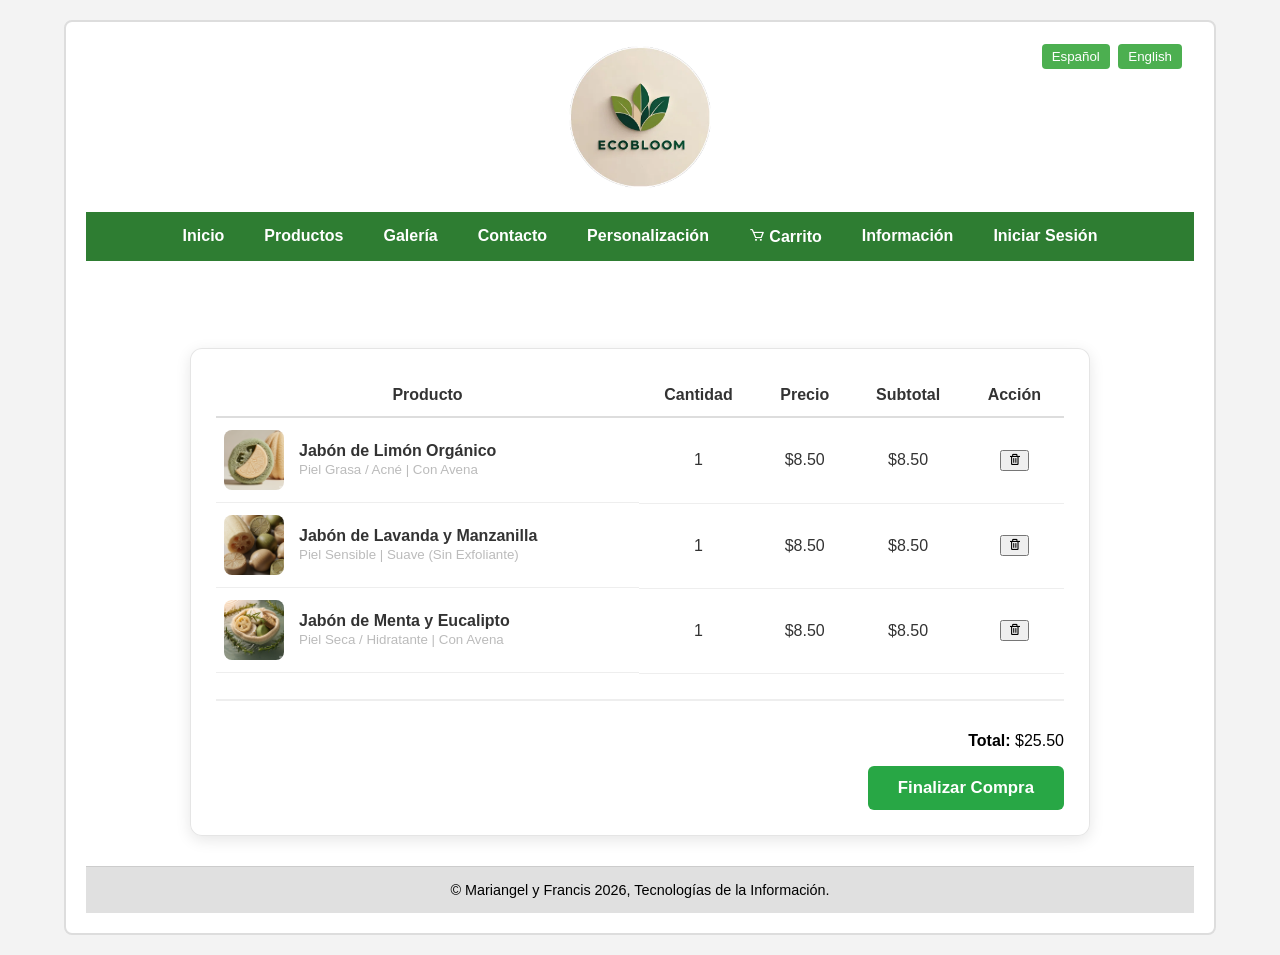
==== Carrito.html @ 9771ce0d "Add files via upload" ====
<!DOCTYPE html>
<html lang="es">
<head>
    <meta charset="UTF-8">
    <meta name="viewport" content="width=device-width, initial-scale=1.0">
    <title>EcoBloom | Carrito de Compras</title>
    <link href='https://unpkg.com/boxicons@2.1.4/css/boxicons.min.css' rel='stylesheet'>
    <link rel="stylesheet" href="css/misestilos.css">
    <link rel="icon" href="res/logoEcoOficial.jpg" type="image/x-icon">
</head>
<body>
    <div id="agrupar">
        <header>
            <img src="res/logoEcoOficial.jpg" alt="EcoBloom Logo" class="logo">

            <!-- Selector de idioma -->
            <div class="idioma-selector">
                <button onclick="cambiarIdioma('es')">Español</button>
                <button onclick="cambiarIdioma('en')">English</button>
            </div>
        </header>

        <!-- Menú de navegación -->
        <nav id="menu">
            <ul>
                <li><a id="inicio" href="index.html">Inicio</a></li>
                <li><a id="productos" href="Productos.html">Productos</a></li>
                <li><a id="galeria" href="Galeria.html">Galería</a></li>
                <li><a id="contacto" href="Contactos.html">Contacto</a></li>
                <li><a id="personalización" href="Personalizacion_Producto.html">Personalización</a></li>
                <li><a id="carrito" href="Carrito.html"><i class='bx bx-cart'></i> Carrito</a></li>
                <li><a id="informacion" href="Informacion.html">Información</a></li>
                <li><a id="login" href="Login.html">Iniciar Sesión</a></li>
            </ul>
        </nav>

        <h1 id="titulo-carrito" style="text-align: center; color: white; margin-top: 20px;">Tu Carrito de Compras</h1>

        <!-- Contenedor principal del Carrito -->
        <div class="carrito-container">
            <table class="tabla-carrito">
                <thead>
                    <tr>
                        <th id="th-producto">Producto</th>
                        <th id="th-cantidad">Cantidad</th>
                        <th id="th-precio">Precio</th>
                        <th id="th-subtotal">Subtotal</th>
                        <th id="th-accion">Acción</th>
                    </tr>
                </thead>
                <!-- Aquí JS insertará automáticamente las filas dinámicas -->
                <tbody></tbody>
            </table>

            <!-- Resumen Total -->
            <div class="resumen-carrito">
                <p><strong id="lbl-total">Total:</strong> <span class="precio-total">$0.00</span></p>
                <button class="btn-finalizar" id="btn-finalizar" onclick="alert('¡Gracias por tu compra!')">Finalizar Compra</button>
            </div>
        </div>

        <!-- Pie de página -->
        <footer id="pie1">
            &copy; Mariangel y Francis 2026, Tecnologías de la Información.
        </footer>
    </div>

    <!-- Scripts -->
    <script src="js/idioma.js"></script>
    <script src="js/carrito.js"></script>
    <script type="text/javascript" src="script.js"></script>
</body>
</html>
---- css/misestilos.css ----
/*----------------------------BASE------------------------*/
* {
    box-sizing: border-box;
    font-family: Arial, sans-serif;
}

body {
    margin: 0;
    padding: 0;
    background-color: #f3f3f3;
}

#agrupar {
    width: 90%;
    max-width: 1200px;
    margin: 20px auto;
    background: white;
    padding: 20px;
    border: 2px solid #ddd;
    border-radius: 8px;
}

/*----------------------------OPTIMIZACIÓN GLOBAL DE IMÁGENES------------------------*/
img {
    max-width: 100%;
    height: auto;
    display: block;
}

.contenedor-banner {
    width: 100%;
    display: flex;
    justify-content: center;
    margin: 20px 0;
}

.img-promo-principal {
    width: 60%;
    border-radius: 8px;
}

.img-beneficio {
    width: 80%;
    margin: 15px auto 0 auto;
    border-radius: 8px;
}

/*----------------------------HEADER Y LOGO------------------------*/
header {
    text-align: center;
    margin-bottom: 20px;
    position: relative;
}

.logo {
    width: 150px;
    margin: auto;
}

.idioma-selector {
    position: absolute;
    top: 0;
    right: 10px;
}

.idioma-selector button {
    padding: 5px 10px;
    margin: 2px;
    cursor: pointer;
    background-color: #4CAF50;
    color: white;
    border: none;
    border-radius: 4px;
}

/* --- ESTILOS DEL MENÚ PARA COMPUTADORAS --- */
#menu ul {
    display: flex;
    justify-content: center; /* Centra los elementos */
    flex-wrap: wrap;
    list-style: none;
    padding: 0;
    margin: 0;
    background-color: #2e7d32; /* Cambia esto por el verde de tu marca */
}

#menu ul li a {
    display: block;
    padding: 15px 20px;
    color: white;
    text-decoration: none;
    font-weight: bold;
    transition: background 0.3s ease;
}

#menu ul li a:hover {
    background-color: #1b5e20; /* Color al pasar el mouse */
}

/* Ocultar el botón de móviles en escritorio */
.menu-toggle {
    display: none;
    background-color: #2e7d32;
    color: white;
    padding: 15px;
    cursor: pointer;
    font-weight: bold;
    font-size: 18px;
    text-align: center;
}

/* --- ESTILOS PARA TABLETS Y CELULARES (Menos de 768px) --- */
@media screen and (max-width: 768px) {
    /* Mostrar el botón de hamburguesa */
    .menu-toggle {
        display: block;
    }

    /* Ocultar la lista por defecto y cambiar a formato vertical */
    #menu ul {
        display: none; 
        flex-direction: column;
        width: 100%;
    }

    /* Clase que se activará con JavaScript para mostrar el menú */
    #menu ul.active {
        display: flex;
    }

    #menu ul li {
        width: 100%;
        text-align: center;
        border-bottom: 1px solid rgba(255, 255, 255, 0.2);
    }
}

/*----------------------------CAJAS DE PAGINA DE INICIO------------------------*/
.caja {
    padding: 15px;
    margin-bottom: 20px;
    border: 1px solid #ccc;
    background: #e6ffe6;
    border-radius: 6px;
}

.flotante {
    width: 48%;
    padding: 15px;
    border: 1px solid #bbb;
    background-color: #f9f9f9;
    margin-bottom: 20px;
    border-radius: 6px;
    text-align: center;
}

.izquierda {
    float: left;
}

.derecha {
    float: right;
}

/*----------------------------CAJA DE CHATBOT------------------------*/
#eb-chat-toggle {
    position: fixed;
    bottom: 25px;
    right: 25px;
    width: 60px;
    height: 60px;
    border-radius: 50%;
    background-color: #2e7d32;
    color: #ffffff;
    border: none;
    font-size: 26px;
    cursor: pointer;
    box-shadow: 0 4px 12px rgba(0, 0, 0, 0.25);
    z-index: 9999;
    transition: transform 0.2s ease, background-color 0.2s ease;
}

#eb-chat-toggle:hover {
    transform: scale(1.08);
    background-color: #1b5e20;
}

#eb-chat-container {
    position: fixed;
    bottom: 95px;
    right: 25px;
    width: 350px;
    max-width: 90vw;
    height: 480px;
    max-height: 80vh;
    background-color: #ffffff;
    border-radius: 16px;
    box-shadow: 0 8px 24px rgba(0, 0, 0, 0.18);
    display: flex;
    flex-direction: column;
    overflow: hidden;
    z-index: 9999;
    font-family: 'Segoe UI', Tahoma, Geneva, Verdana, sans-serif;
    transition: opacity 0.3s ease, transform 0.3s ease;
}

.eb-chat-hidden {
    opacity: 0;
    pointer-events: none;
    transform: translateY(20px);
}

.eb-chat-header {
    background-color: #2e7d32;
    color: #ffffff;
    padding: 14px 18px;
    display: flex;
    justify-content: space-between;
    align-items: center;
    font-size: 16px;
}

.eb-chat-title {
    display: flex;
    align-items: center;
    gap: 8px;
}

.eb-close-btn {
    background: none;
    border: none;
    color: #ffffff;
    font-size: 18px;
    cursor: pointer;
    line-height: 1;
}

.eb-chat-body {
    flex: 1;
    padding: 15px;
    overflow-y: auto;
    display: flex;
    flex-direction: column;
    gap: 10px;
    background-color: #f8f9fa;
}

.eb-msg {
    max-width: 80%;
    padding: 10px 14px;
    border-radius: 14px;
    font-size: 14px;
    line-height: 1.4;
    word-wrap: break-word;
}

.eb-msg-bot {
    background-color: #e8f5e9;
    color: #1b5e20;
    align-self: flex-start;
    border-bottom-left-radius: 2px;
}

.eb-msg-user {
    background-color: #2e7d32;
    color: #ffffff;
    align-self: flex-end;
    border-bottom-right-radius: 2px;
}

.eb-chat-input {
    display: flex;
    padding: 10px;
    background-color: #ffffff;
    border-top: 1px solid #eeeeee;
    gap: 8px;
}

.eb-chat-input input {
    flex: 1;
    border: 1px solid #cccccc;
    border-radius: 20px;
    padding: 8px 14px;
    font-size: 14px;
    outline: none;
}

.eb-chat-input button {
    background-color: #2e7d32;
    color: #ffffff;
    border: none;
    border-radius: 50%;
    width: 36px;
    height: 36px;
    cursor: pointer;
    display: flex;
    align-items: center;
    justify-content: center;
}

/*----------------------------ESTILOS DEL CARRITO------------------------*/
.carrito-container {
    max-width: 900px;
    margin: 30px auto;
    padding: 25px;
    background-color: rgba(255, 255, 255, 0.95);
    border: 1px solid rgba(0, 0, 0, 0.1);
    border-radius: 12px;
    box-shadow: 0 4px 15px rgba(0, 0, 0, 0.1);
}

.tabla-carrito {
    width: 100%;
    border-collapse: collapse;
    color: #333;
    text-align: center;
}

.tabla-carrito th {
    padding: 12px;
    font-size: 1rem;
    border-bottom: 2px solid #ddd;
}

.tabla-carrito td {
    padding: 12px 8px;
    border-bottom: 1px solid #eee;
    vertical-align: middle;
}

.prod-info {
    display: flex;
    align-items: center;
    gap: 15px;
    text-align: left;
}

.prod-info img {
    width: 60px;
    height: 60px;
    object-fit: cover;
    border-radius: 8px;
}

.resumen-carrito {
    margin-top: 25px;
    padding-top: 15px;
    border-top: 2px solid #eee;
    text-align: right;
}

.btn-finalizar {
    background-color: #28a745;
    color: #ffffff;
    border: none;
    padding: 12px 30px;
    font-size: 1.05rem;
    font-weight: bold;
    border-radius: 6px;
    cursor: pointer;
}

/*----------------------------CONTENEDOR PERSONALIZACIÓN------------------------*/
.contenedor-producto {
    display: flex;
    gap: 30px;
    align-items: stretch;
    padding: 20px 0;
}

.bloque-ra, 
.bloque-personalizador {
    flex: 1;
    border: 1px solid #ddd;
    padding: 20px;
    border-radius: 10px;
    background-color: #fff;
}

.bloque-ra {
    text-align: center;
}

.img-qr {
    width: 200px;
    max-width: 100%;
    margin: 15px auto;
}

.nota-ra {
    font-size: 0.9em;
    color: #555;
}

.campo-select {
    width: 100%;
    padding: 12px;
    margin: 8px 0 15px 0;
    border: 1px solid #ccc;
    border-radius: 6px;
    font-size: 1rem;
}

.grupo-radio {
    display: flex;
    flex-direction: column;
    gap: 10px;
    margin: 10px 0 20px 0;
}

.grupo-radio label {
    display: flex;
    align-items: center;
    gap: 8px;
    cursor: pointer;
}

.btn-personalizar {
    background-color: #28a745;
    color: white;
    border: none;
    padding: 14px 20px;
    font-size: 1rem;
    font-weight: bold;
    border-radius: 6px;
    cursor: pointer;
    width: 100%;
}

/*----------------------------PIE DE PÁGINA------------------------*/
#pie1 {
    clear: both;
    text-align: center;
    padding: 15px;
    margin-top: 30px;
    border-top: 1px solid #ccc;
    font-size: 0.9em;
    background: #e0e0e0;
}

/* ==========================================================================
   ADAPTACIÓN RESPONSIVA (TABLETS Y CELULARES)
   ========================================================================== */

@media screen and (max-width: 768px) {
    #agrupar {
        width: 96%;
        padding: 12px;
        margin: 10px auto;
    }

    header {
        display: flex;
        flex-direction: column;
        align-items: center;
        gap: 10px;
    }

    .idioma-selector {
        position: static;
    }

    /* Mostrar Botón de Menú */
    #menu-toggle {
        display: flex;
        align-items: center;
        justify-content: space-between;
    }

    /* MENÚ DESPLEGABLE EN MÓVIL (OCULTO POR DEFECTO) */
    #menu ul {
        display: flex;
        flex-direction: column;
        width: 100%;
        max-height: 0;
        overflow: hidden;
        visibility: hidden;
        opacity: 0;
        transition: max-height 0.3s ease-in-out, opacity 0.2s ease-in-out, visibility 0.2s;
        border-radius: 0 0 6px 6px;
    }

    /* MENÚ ABIERTO POR JAVASCRIPT */
    #menu ul.menu-abierto {
        max-height: 500px;
        visibility: visible;
        opacity: 1;
    }

    #menu ul li {
        width: 100%;
        border-top: 1px solid rgba(255, 255, 255, 0.2);
    }

    #menu ul li a {
        padding: 15px 20px;
        text-align: left;
        font-size: 1rem;
    }

    /* Cajas flotantes a 1 columna */
    .flotante.izquierda,
    .flotante.derecha {
        float: none;
        width: 100%;
        margin-right: 0;
    }

    .img-promo-principal {
        width: 95%;
    }

    .img-beneficio {
        width: 85%;
    }

    /* Apilar bloque RA y Personalizador */
    .contenedor-producto {
        flex-direction: column;
        gap: 20px;
        padding: 10px 0;
    }

    .bloque-ra, 
    .bloque-personalizador {
        width: 100%;
        padding: 15px;
    }

    #eb-chat-container {
        right: 5vw;
        bottom: 85px;
        width: 90vw;
    }
}

@media screen and (max-width: 480px) {
    .carrito-container {
        padding: 10px;
    }

    .prod-info {
        flex-direction: column;
        align-items: flex-start;
        gap: 5px;
    }

    .btn-personalizar {
        padding: 12px;
        font-size: 0.95rem;
    }
}


/* Estilos específicos para la sección y el formulario de Login */
#seccion-login {
    width: 45%;
    max-width: 450px;
    margin: 40px auto;
    padding: 30px;
    background-color: #ffffff;
    border-radius: 10px;
    box-shadow: 0px 4px 10px rgba(0, 0, 0, 0.1);
    font-family: Arial, sans-serif;
    line-height: 1.6;
    color: #333;
}

.titulo-login {
    text-align: center;
    color: #2e7d32;
    margin-bottom: 25px;
    font-size: 24px;
}

.form-login .campo-grupo {
    margin-bottom: 20px;
}

.form-login label {
    display: block;
    margin-bottom: 8px;
    font-weight: bold;
    color: #444;
}

.form-login input[type="email"],
.form-login input[type="password"] {
    width: 100%;
    padding: 12px;
    border: 1px solid #ccc;
    border-radius: 5px;
    box-sizing: border-box;
    font-size: 14px;
    transition: border-color 0.3s ease;
}

/* Efecto estético al hacer clic en los campos de texto */
.form-login input[type="email"]:focus,
.form-login input[type="password"]:focus {
    border-color: #2e7d32;
    outline: none;
    box-shadow: 0 0 5px rgba(46, 125, 50, 0.2);
}

.campo-boton {
    text-align: center;
    margin-top: 25px;
}

.btn-enviar {
    background-color: #2e7d32;
    color: white;
    padding: 12px 20px;
    border: none;
    border-radius: 5px;
    cursor: pointer;
    font-size: 16px;
    width: 100%;
    font-weight: bold;
    transition: background-color 0.3s ease;
}

.btn-enviar:hover {
    background-color: #1b5e20;
}

.texto-registro {
    text-align: center;
    margin-top: 20px;
    font-size: 14px;
    color: #666;
}

.texto-registro a {
    color: #2e7d32;
    text-decoration: none;
    font-weight: bold;
}

.texto-registro a:hover {
    text-decoration: underline;
}

.btn-cerrar-sesion {
    background-color: #e2ede4; /* Tono verde suave y natural */
    color: #2e4f40;            /* Texto en verde oscuro elegante */
    border: 1px solid #b8d0be; /* Borde sutil */
    padding: 8px 16px;
    font-size: 14px;
    font-weight: bold;
    border-radius: 20px;       /* Estilo tipo píldora moderno */
    cursor: pointer;
    transition: all 0.3s ease;
}

.btn-cerrar-sesion:hover {
    background-color: #2e4f40; /* Invierte los colores al pasar el mouse */
    color: #ffffff;
    border-color: #2e4f40;
}
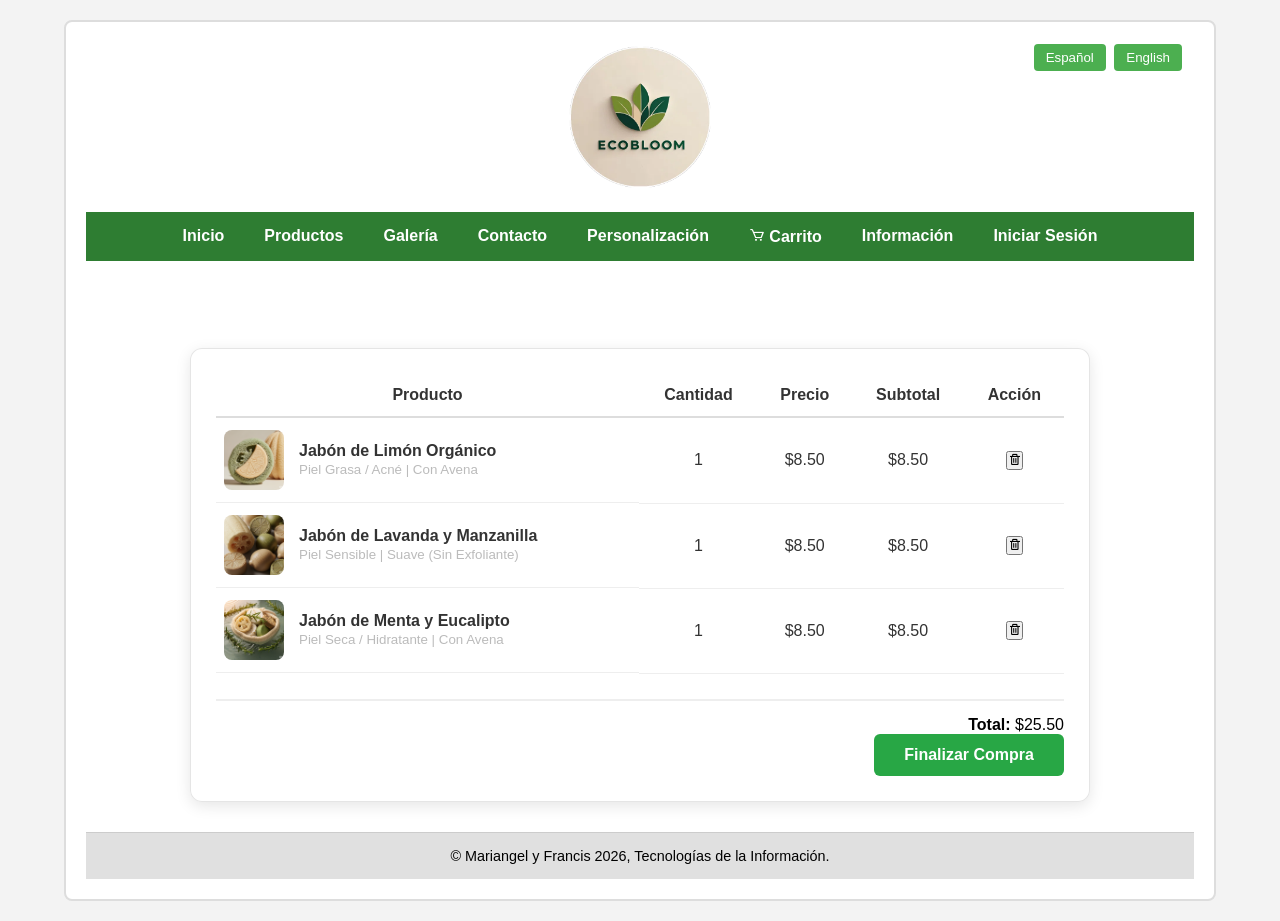
==== commit 7b58fda1: "Add menu toggle button for improved navigation Added a menu toggle button for mobile navigation." ====
--- a/Carrito.html
+++ b/Carrito.html
@@ -21,6 +21,7 @@
         </header>
 
         <!-- Menú de navegación -->
+        <button id="menu-toggle">☰ Menú</button>
         <nav id="menu">
             <ul>
                 <li><a id="inicio" href="index.html">Inicio</a></li>
@@ -70,4 +71,4 @@
     <script src="js/carrito.js"></script>
     <script type="text/javascript" src="script.js"></script>
 </body>
-</html>+</html>
--- a/css/misestilos.css
+++ b/css/misestilos.css
@@ -1,661 +1,519 @@
 /*----------------------------BASE------------------------*/
-* {
-    box-sizing: border-box;
-    font-family: Arial, sans-serif;
-}
-
-body {
-    margin: 0;
-    padding: 0;
-    background-color: #f3f3f3;
-}
-
-#agrupar {
-    width: 90%;
-    max-width: 1200px;
-    margin: 20px auto;
-    background: white;
-    padding: 20px;
-    border: 2px solid #ddd;
-    border-radius: 8px;
-}
-
-/*----------------------------OPTIMIZACIÓN GLOBAL DE IMÁGENES------------------------*/
-img {
-    max-width: 100%;
-    height: auto;
-    display: block;
-}
-
-.contenedor-banner {
-    width: 100%;
-    display: flex;
-    justify-content: center;
-    margin: 20px 0;
-}
-
-.img-promo-principal {
-    width: 60%;
-    border-radius: 8px;
-}
-
-.img-beneficio {
-    width: 80%;
-    margin: 15px auto 0 auto;
-    border-radius: 8px;
-}
-
-/*----------------------------HEADER Y LOGO------------------------*/
-header {
-    text-align: center;
-    margin-bottom: 20px;
-    position: relative;
-}
-
-.logo {
-    width: 150px;
-    margin: auto;
-}
-
-.idioma-selector {
-    position: absolute;
-    top: 0;
-    right: 10px;
-}
-
-.idioma-selector button {
-    padding: 5px 10px;
-    margin: 2px;
-    cursor: pointer;
-    background-color: #4CAF50;
-    color: white;
-    border: none;
-    border-radius: 4px;
-}
-
-/* --- ESTILOS DEL MENÚ PARA COMPUTADORAS --- */
-#menu ul {
-    display: flex;
-    justify-content: center; /* Centra los elementos */
-    flex-wrap: wrap;
-    list-style: none;
-    padding: 0;
-    margin: 0;
-    background-color: #2e7d32; /* Cambia esto por el verde de tu marca */
-}
-
-#menu ul li a {
-    display: block;
-    padding: 15px 20px;
-    color: white;
-    text-decoration: none;
-    font-weight: bold;
-    transition: background 0.3s ease;
-}
-
-#menu ul li a:hover {
-    background-color: #1b5e20; /* Color al pasar el mouse */
-}
-
-/* Ocultar el botón de móviles en escritorio */
-.menu-toggle {
-    display: none;
-    background-color: #2e7d32;
-    color: white;
-    padding: 15px;
-    cursor: pointer;
-    font-weight: bold;
-    font-size: 18px;
-    text-align: center;
-}
-
-/* --- ESTILOS PARA TABLETS Y CELULARES (Menos de 768px) --- */
-@media screen and (max-width: 768px) {
-    /* Mostrar el botón de hamburguesa */
-    .menu-toggle {
-        display: block;
-    }
-
-    /* Ocultar la lista por defecto y cambiar a formato vertical */
-    #menu ul {
-        display: none; 
-        flex-direction: column;
-        width: 100%;
-    }
-
-    /* Clase que se activará con JavaScript para mostrar el menú */
-    #menu ul.active {
-        display: flex;
-    }
-
-    #menu ul li {
-        width: 100%;
-        text-align: center;
-        border-bottom: 1px solid rgba(255, 255, 255, 0.2);
-    }
+*{
+    box-sizing:border-box;
+    margin:0;
+    padding:0;
+    font-family:Arial,sans-serif;
+}
+
+body{
+    background:#f3f3f3;
+}
+
+#agrupar{
+    width:90%;
+    max-width:1200px;
+    margin:20px auto;
+    background:#fff;
+    padding:20px;
+    border:2px solid #ddd;
+    border-radius:8px;
+}
+
+/*----------------------------IMÁGENES------------------------*/
+img{
+    max-width:100%;
+    height:auto;
+    display:block;
+}
+
+.contenedor-banner{
+    width:100%;
+    display:flex;
+    justify-content:center;
+    margin:20px 0;
+}
+
+.img-promo-principal{
+    width:60%;
+    border-radius:8px;
+}
+
+.img-beneficio{
+    width:80%;
+    margin:15px auto;
+    border-radius:8px;
+}
+
+/*----------------------------HEADER------------------------*/
+header{
+    text-align:center;
+    margin-bottom:20px;
+    position:relative;
+}
+
+.logo{
+    width:150px;
+    margin:auto;
+}
+
+.idioma-selector{
+    position:absolute;
+    top:0;
+    right:10px;
+}
+
+.idioma-selector button{
+    padding:6px 12px;
+    margin:2px;
+    cursor:pointer;
+    border:none;
+    border-radius:4px;
+    background:#4CAF50;
+    color:#fff;
+}
+
+/*----------------------------MENÚ------------------------*/
+
+#menu{
+    width:100%;
+}
+
+#menu ul{
+    list-style:none;
+    display:flex;
+    justify-content:center;
+    flex-wrap:wrap;
+    background:#2e7d32;
+}
+
+#menu ul li{
+    list-style:none;
+}
+
+#menu ul li a{
+    display:block;
+    padding:15px 20px;
+    color:#fff;
+    text-decoration:none;
+    font-weight:bold;
+    transition:.3s;
+}
+
+#menu ul li a:hover{
+    background:#1b5e20;
+}
+
+/* Botón del menú */
+#menu-toggle{
+    display:none;
+    width:100%;
+    background:#2e7d32;
+    color:white;
+    border:none;
+    padding:15px;
+    font-size:18px;
+    font-weight:bold;
+    cursor:pointer;
 }
 
 /*----------------------------CAJAS DE PAGINA DE INICIO------------------------*/
-.caja {
-    padding: 15px;
-    margin-bottom: 20px;
-    border: 1px solid #ccc;
-    background: #e6ffe6;
-    border-radius: 6px;
-}
-
-.flotante {
-    width: 48%;
-    padding: 15px;
-    border: 1px solid #bbb;
-    background-color: #f9f9f9;
-    margin-bottom: 20px;
-    border-radius: 6px;
-    text-align: center;
-}
-
-.izquierda {
-    float: left;
-}
-
-.derecha {
-    float: right;
-}
-
-/*----------------------------CAJA DE CHATBOT------------------------*/
-#eb-chat-toggle {
-    position: fixed;
-    bottom: 25px;
-    right: 25px;
-    width: 60px;
-    height: 60px;
-    border-radius: 50%;
-    background-color: #2e7d32;
-    color: #ffffff;
-    border: none;
-    font-size: 26px;
-    cursor: pointer;
-    box-shadow: 0 4px 12px rgba(0, 0, 0, 0.25);
-    z-index: 9999;
-    transition: transform 0.2s ease, background-color 0.2s ease;
-}
-
-#eb-chat-toggle:hover {
-    transform: scale(1.08);
-    background-color: #1b5e20;
-}
-
-#eb-chat-container {
-    position: fixed;
-    bottom: 95px;
-    right: 25px;
-    width: 350px;
-    max-width: 90vw;
-    height: 480px;
-    max-height: 80vh;
-    background-color: #ffffff;
-    border-radius: 16px;
-    box-shadow: 0 8px 24px rgba(0, 0, 0, 0.18);
-    display: flex;
-    flex-direction: column;
-    overflow: hidden;
-    z-index: 9999;
-    font-family: 'Segoe UI', Tahoma, Geneva, Verdana, sans-serif;
-    transition: opacity 0.3s ease, transform 0.3s ease;
-}
-
-.eb-chat-hidden {
-    opacity: 0;
-    pointer-events: none;
-    transform: translateY(20px);
-}
-
-.eb-chat-header {
-    background-color: #2e7d32;
-    color: #ffffff;
-    padding: 14px 18px;
-    display: flex;
-    justify-content: space-between;
-    align-items: center;
-    font-size: 16px;
-}
-
-.eb-chat-title {
-    display: flex;
-    align-items: center;
-    gap: 8px;
-}
-
-.eb-close-btn {
-    background: none;
-    border: none;
-    color: #ffffff;
-    font-size: 18px;
-    cursor: pointer;
-    line-height: 1;
-}
-
-.eb-chat-body {
-    flex: 1;
-    padding: 15px;
-    overflow-y: auto;
-    display: flex;
-    flex-direction: column;
-    gap: 10px;
-    background-color: #f8f9fa;
-}
-
-.eb-msg {
-    max-width: 80%;
-    padding: 10px 14px;
-    border-radius: 14px;
-    font-size: 14px;
-    line-height: 1.4;
-    word-wrap: break-word;
-}
-
-.eb-msg-bot {
-    background-color: #e8f5e9;
-    color: #1b5e20;
-    align-self: flex-start;
-    border-bottom-left-radius: 2px;
-}
-
-.eb-msg-user {
-    background-color: #2e7d32;
-    color: #ffffff;
-    align-self: flex-end;
-    border-bottom-right-radius: 2px;
-}
-
-.eb-chat-input {
-    display: flex;
-    padding: 10px;
-    background-color: #ffffff;
-    border-top: 1px solid #eeeeee;
-    gap: 8px;
-}
-
-.eb-chat-input input {
-    flex: 1;
-    border: 1px solid #cccccc;
-    border-radius: 20px;
-    padding: 8px 14px;
-    font-size: 14px;
-    outline: none;
-}
-
-.eb-chat-input button {
-    background-color: #2e7d32;
-    color: #ffffff;
-    border: none;
-    border-radius: 50%;
-    width: 36px;
-    height: 36px;
-    cursor: pointer;
-    display: flex;
-    align-items: center;
-    justify-content: center;
+.caja{
+    padding:15px;
+    margin-bottom:20px;
+    border:1px solid #ccc;
+    background:#e6ffe6;
+    border-radius:6px;
+}
+
+.flotante{
+    width:48%;
+    padding:15px;
+    border:1px solid #bbb;
+    background:#f9f9f9;
+    margin-bottom:20px;
+    border-radius:6px;
+    text-align:center;
+}
+
+.izquierda{
+    float:left;
+}
+
+.derecha{
+    float:right;
+}
+
+/*----------------------------CHATBOT------------------------*/
+#eb-chat-toggle{
+    position:fixed;
+    bottom:25px;
+    right:25px;
+    width:60px;
+    height:60px;
+    border-radius:50%;
+    background:#2e7d32;
+    color:#fff;
+    border:none;
+    font-size:26px;
+    cursor:pointer;
+    box-shadow:0 4px 12px rgba(0,0,0,.25);
+    z-index:9999;
+    transition:.2s;
+}
+
+#eb-chat-toggle:hover{
+    transform:scale(1.08);
+    background:#1b5e20;
+}
+
+#eb-chat-container{
+    position:fixed;
+    bottom:95px;
+    right:25px;
+    width:350px;
+    max-width:90vw;
+    height:480px;
+    max-height:80vh;
+    background:#fff;
+    border-radius:16px;
+    box-shadow:0 8px 24px rgba(0,0,0,.18);
+    display:flex;
+    flex-direction:column;
+    overflow:hidden;
+    z-index:9999;
+}
+
+.eb-chat-hidden{
+    opacity:0;
+    pointer-events:none;
+    transform:translateY(20px);
+}
+
+.eb-chat-header{
+    background:#2e7d32;
+    color:#fff;
+    padding:14px 18px;
+    display:flex;
+    justify-content:space-between;
+    align-items:center;
+}
+
+.eb-chat-title{
+    display:flex;
+    align-items:center;
+    gap:8px;
+}
+
+.eb-close-btn{
+    background:none;
+    border:none;
+    color:#fff;
+    font-size:18px;
+    cursor:pointer;
+}
+
+.eb-chat-body{
+    flex:1;
+    padding:15px;
+    overflow-y:auto;
+    display:flex;
+    flex-direction:column;
+    gap:10px;
+    background:#f8f9fa;
+}
+
+.eb-msg{
+    max-width:80%;
+    padding:10px 14px;
+    border-radius:14px;
+    font-size:14px;
+    line-height:1.4;
+}
+
+.eb-msg-bot{
+    background:#e8f5e9;
+    color:#1b5e20;
+    align-self:flex-start;
+}
+
+.eb-msg-user{
+    background:#2e7d32;
+    color:#fff;
+    align-self:flex-end;
+}
+
+.eb-chat-input{
+    display:flex;
+    gap:8px;
+    padding:10px;
+    border-top:1px solid #eee;
+    background:#fff;
+}
+
+.eb-chat-input input{
+    flex:1;
+    border:1px solid #ccc;
+    border-radius:20px;
+    padding:8px 14px;
+}
+
+.eb-chat-input button{
+    width:36px;
+    height:36px;
+    border:none;
+    border-radius:50%;
+    background:#2e7d32;
+    color:#fff;
+    cursor:pointer;
 }
 
 /*----------------------------ESTILOS DEL CARRITO------------------------*/
-.carrito-container {
-    max-width: 900px;
-    margin: 30px auto;
-    padding: 25px;
-    background-color: rgba(255, 255, 255, 0.95);
-    border: 1px solid rgba(0, 0, 0, 0.1);
-    border-radius: 12px;
-    box-shadow: 0 4px 15px rgba(0, 0, 0, 0.1);
-}
-
-.tabla-carrito {
-    width: 100%;
-    border-collapse: collapse;
-    color: #333;
-    text-align: center;
-}
-
-.tabla-carrito th {
-    padding: 12px;
-    font-size: 1rem;
-    border-bottom: 2px solid #ddd;
-}
-
-.tabla-carrito td {
-    padding: 12px 8px;
-    border-bottom: 1px solid #eee;
-    vertical-align: middle;
-}
-
-.prod-info {
-    display: flex;
-    align-items: center;
-    gap: 15px;
-    text-align: left;
-}
-
-.prod-info img {
-    width: 60px;
-    height: 60px;
-    object-fit: cover;
-    border-radius: 8px;
-}
-
-.resumen-carrito {
-    margin-top: 25px;
-    padding-top: 15px;
-    border-top: 2px solid #eee;
-    text-align: right;
-}
-
-.btn-finalizar {
-    background-color: #28a745;
-    color: #ffffff;
-    border: none;
-    padding: 12px 30px;
-    font-size: 1.05rem;
-    font-weight: bold;
-    border-radius: 6px;
-    cursor: pointer;
-}
-
-/*----------------------------CONTENEDOR PERSONALIZACIÓN------------------------*/
-.contenedor-producto {
-    display: flex;
-    gap: 30px;
-    align-items: stretch;
-    padding: 20px 0;
-}
-
-.bloque-ra, 
-.bloque-personalizador {
-    flex: 1;
-    border: 1px solid #ddd;
-    padding: 20px;
-    border-radius: 10px;
-    background-color: #fff;
-}
-
-.bloque-ra {
-    text-align: center;
-}
-
-.img-qr {
-    width: 200px;
-    max-width: 100%;
-    margin: 15px auto;
-}
-
-.nota-ra {
-    font-size: 0.9em;
-    color: #555;
-}
-
-.campo-select {
-    width: 100%;
-    padding: 12px;
-    margin: 8px 0 15px 0;
-    border: 1px solid #ccc;
-    border-radius: 6px;
-    font-size: 1rem;
-}
-
-.grupo-radio {
-    display: flex;
-    flex-direction: column;
-    gap: 10px;
-    margin: 10px 0 20px 0;
-}
-
-.grupo-radio label {
-    display: flex;
-    align-items: center;
-    gap: 8px;
-    cursor: pointer;
-}
-
-.btn-personalizar {
-    background-color: #28a745;
-    color: white;
-    border: none;
-    padding: 14px 20px;
-    font-size: 1rem;
-    font-weight: bold;
-    border-radius: 6px;
-    cursor: pointer;
-    width: 100%;
+.carrito-container{
+    max-width:900px;
+    margin:30px auto;
+    padding:25px;
+    background:rgba(255,255,255,.95);
+    border:1px solid rgba(0,0,0,.1);
+    border-radius:12px;
+    box-shadow:0 4px 15px rgba(0,0,0,.1);
+}
+
+.tabla-carrito{
+    width:100%;
+    border-collapse:collapse;
+    color:#333;
+    text-align:center;
+}
+
+.tabla-carrito th{
+    padding:12px;
+    border-bottom:2px solid #ddd;
+}
+
+.tabla-carrito td{
+    padding:12px 8px;
+    border-bottom:1px solid #eee;
+}
+
+.prod-info{
+    display:flex;
+    align-items:center;
+    gap:15px;
+    text-align:left;
+}
+
+.prod-info img{
+    width:60px;
+    height:60px;
+    object-fit:cover;
+    border-radius:8px;
+}
+
+.resumen-carrito{
+    margin-top:25px;
+    padding-top:15px;
+    border-top:2px solid #eee;
+    text-align:right;
+}
+
+.btn-finalizar{
+    background:#28a745;
+    color:#fff;
+    border:none;
+    padding:12px 30px;
+    font-size:16px;
+    font-weight:bold;
+    border-radius:6px;
+    cursor:pointer;
+}
+
+/*----------------------------PERSONALIZACIÓN------------------------*/
+.contenedor-producto{
+    display:flex;
+    gap:30px;
+    align-items:stretch;
+    padding:20px 0;
+}
+
+.bloque-ra,
+.bloque-personalizador{
+    flex:1;
+    border:1px solid #ddd;
+    padding:20px;
+    border-radius:10px;
+    background:#fff;
+}
+
+.bloque-ra{
+    text-align:center;
+}
+
+.img-qr{
+    width:200px;
+    max-width:100%;
+    margin:15px auto;
+}
+
+.nota-ra{
+    color:#555;
+    font-size:.9em;
+}
+
+.campo-select{
+    width:100%;
+    padding:12px;
+    margin:8px 0 15px;
+    border:1px solid #ccc;
+    border-radius:6px;
+}
+
+.grupo-radio{
+    display:flex;
+    flex-direction:column;
+    gap:10px;
+    margin:10px 0 20px;
+}
+
+.grupo-radio label{
+    display:flex;
+    align-items:center;
+    gap:8px;
+    cursor:pointer;
+}
+
+.btn-personalizar{
+    width:100%;
+    background:#28a745;
+    color:#fff;
+    border:none;
+    padding:14px;
+    font-size:16px;
+    font-weight:bold;
+    border-radius:6px;
+    cursor:pointer;
 }
 
 /*----------------------------PIE DE PÁGINA------------------------*/
-#pie1 {
-    clear: both;
-    text-align: center;
-    padding: 15px;
-    margin-top: 30px;
-    border-top: 1px solid #ccc;
-    font-size: 0.9em;
-    background: #e0e0e0;
-}
-
-/* ==========================================================================
-   ADAPTACIÓN RESPONSIVA (TABLETS Y CELULARES)
-   ========================================================================== */
-
-@media screen and (max-width: 768px) {
-    #agrupar {
-        width: 96%;
-        padding: 12px;
-        margin: 10px auto;
-    }
-
-    header {
-        display: flex;
-        flex-direction: column;
-        align-items: center;
-        gap: 10px;
-    }
-
-    .idioma-selector {
-        position: static;
-    }
-
-    /* Mostrar Botón de Menú */
-    #menu-toggle {
-        display: flex;
-        align-items: center;
-        justify-content: space-between;
-    }
-
-    /* MENÚ DESPLEGABLE EN MÓVIL (OCULTO POR DEFECTO) */
-    #menu ul {
-        display: flex;
-        flex-direction: column;
-        width: 100%;
-        max-height: 0;
-        overflow: hidden;
-        visibility: hidden;
-        opacity: 0;
-        transition: max-height 0.3s ease-in-out, opacity 0.2s ease-in-out, visibility 0.2s;
-        border-radius: 0 0 6px 6px;
-    }
-
-    /* MENÚ ABIERTO POR JAVASCRIPT */
-    #menu ul.menu-abierto {
-        max-height: 500px;
-        visibility: visible;
-        opacity: 1;
-    }
-
-    #menu ul li {
-        width: 100%;
-        border-top: 1px solid rgba(255, 255, 255, 0.2);
-    }
-
-    #menu ul li a {
-        padding: 15px 20px;
-        text-align: left;
-        font-size: 1rem;
-    }
-
-    /* Cajas flotantes a 1 columna */
-    .flotante.izquierda,
-    .flotante.derecha {
-        float: none;
-        width: 100%;
-        margin-right: 0;
-    }
-
-    .img-promo-principal {
-        width: 95%;
-    }
-
-    .img-beneficio {
-        width: 85%;
-    }
-
-    /* Apilar bloque RA y Personalizador */
-    .contenedor-producto {
-        flex-direction: column;
-        gap: 20px;
-        padding: 10px 0;
-    }
-
-    .bloque-ra, 
-    .bloque-personalizador {
-        width: 100%;
-        padding: 15px;
-    }
-
-    #eb-chat-container {
-        right: 5vw;
-        bottom: 85px;
-        width: 90vw;
-    }
-}
-
-@media screen and (max-width: 480px) {
-    .carrito-container {
-        padding: 10px;
-    }
-
-    .prod-info {
-        flex-direction: column;
-        align-items: flex-start;
-        gap: 5px;
-    }
-
-    .btn-personalizar {
-        padding: 12px;
-        font-size: 0.95rem;
-    }
-}
-
-
-/* Estilos específicos para la sección y el formulario de Login */
-#seccion-login {
-    width: 45%;
-    max-width: 450px;
-    margin: 40px auto;
-    padding: 30px;
-    background-color: #ffffff;
-    border-radius: 10px;
-    box-shadow: 0px 4px 10px rgba(0, 0, 0, 0.1);
-    font-family: Arial, sans-serif;
-    line-height: 1.6;
-    color: #333;
-}
-
-.titulo-login {
-    text-align: center;
-    color: #2e7d32;
-    margin-bottom: 25px;
-    font-size: 24px;
-}
-
-.form-login .campo-grupo {
-    margin-bottom: 20px;
-}
-
-.form-login label {
-    display: block;
-    margin-bottom: 8px;
-    font-weight: bold;
-    color: #444;
-}
-
-.form-login input[type="email"],
-.form-login input[type="password"] {
-    width: 100%;
-    padding: 12px;
-    border: 1px solid #ccc;
-    border-radius: 5px;
-    box-sizing: border-box;
-    font-size: 14px;
-    transition: border-color 0.3s ease;
-}
-
-/* Efecto estético al hacer clic en los campos de texto */
-.form-login input[type="email"]:focus,
-.form-login input[type="password"]:focus {
-    border-color: #2e7d32;
-    outline: none;
-    box-shadow: 0 0 5px rgba(46, 125, 50, 0.2);
-}
-
-.campo-boton {
-    text-align: center;
-    margin-top: 25px;
-}
-
-.btn-enviar {
-    background-color: #2e7d32;
-    color: white;
-    padding: 12px 20px;
-    border: none;
-    border-radius: 5px;
-    cursor: pointer;
-    font-size: 16px;
-    width: 100%;
-    font-weight: bold;
-    transition: background-color 0.3s ease;
-}
-
-.btn-enviar:hover {
-    background-color: #1b5e20;
-}
-
-.texto-registro {
-    text-align: center;
-    margin-top: 20px;
-    font-size: 14px;
-    color: #666;
-}
-
-.texto-registro a {
-    color: #2e7d32;
-    text-decoration: none;
-    font-weight: bold;
-}
-
-.texto-registro a:hover {
-    text-decoration: underline;
-}
-
-.btn-cerrar-sesion {
-    background-color: #e2ede4; /* Tono verde suave y natural */
-    color: #2e4f40;            /* Texto en verde oscuro elegante */
-    border: 1px solid #b8d0be; /* Borde sutil */
-    padding: 8px 16px;
-    font-size: 14px;
-    font-weight: bold;
-    border-radius: 20px;       /* Estilo tipo píldora moderno */
-    cursor: pointer;
-    transition: all 0.3s ease;
-}
-
-.btn-cerrar-sesion:hover {
-    background-color: #2e4f40; /* Invierte los colores al pasar el mouse */
-    color: #ffffff;
-    border-color: #2e4f40;
-}+#pie1{
+    clear:both;
+    text-align:center;
+    padding:15px;
+    margin-top:30px;
+    border-top:1px solid #ccc;
+    background:#e0e0e0;
+    font-size:.9em;
+}
+
+/*==========================================================================
+    ADAPTACIÓN RESPONSIVA (TABLETS Y CELULARES)
+==========================================================================*/
+
+@media screen and (max-width:768px){
+
+    #agrupar{
+        width:96%;
+        padding:12px;
+        margin:10px auto;
+    }
+
+    header{
+        display:flex;
+        flex-direction:column;
+        align-items:center;
+        gap:10px;
+    }
+
+    .idioma-selector{
+        position:static;
+        margin-top:10px;
+    }
+
+    /* Menú */
+       /* Mostrar botón */
+    #menu-toggle{
+        display:block;
+    }
+    
+    /* Ocultar menú al inicio */
+    #menu{
+        display:none;
+    }
+    
+    /* Mostrar menú cuando esté abierto */
+    #menu.menu-activo{
+        display:block;
+    }
+    
+    #menu ul{
+        flex-direction:column;
+        width:100%;
+    }
+
+    /* Banner */
+    .img-promo-principal{
+        width:95%;
+    }
+
+    .img-beneficio{
+        width:90%;
+    }
+
+    /* Inicio */
+    .flotante{
+        float:none;
+        width:100%;
+        margin-bottom:20px;
+    }
+
+    /* Personalización */
+    .contenedor-producto{
+        flex-direction:column;
+    }
+
+    .bloque-ra,
+    .bloque-personalizador{
+        width:100%;
+    }
+
+    /* Chat */
+    #eb-chat-container{
+        width:90vw;
+        right:5vw;
+        height:75vh;
+    }
+
+}
+
+@media screen and (max-width:480px){
+
+    .logo{
+        width:120px;
+    }
+
+    #menu ul li a{
+        font-size:15px;
+        padding:14px;
+    }
+
+    .prod-info{
+        flex-direction:column;
+        align-items:flex-start;
+    }
+
+    .carrito-container{
+        padding:10px;
+    }
+
+    .btn-personalizar,
+    .btn-finalizar{
+        width:100%;
+    }
+
+    #eb-chat-toggle{
+        width:55px;
+        height:55px;
+        font-size:22px;
+    }
+
+}
